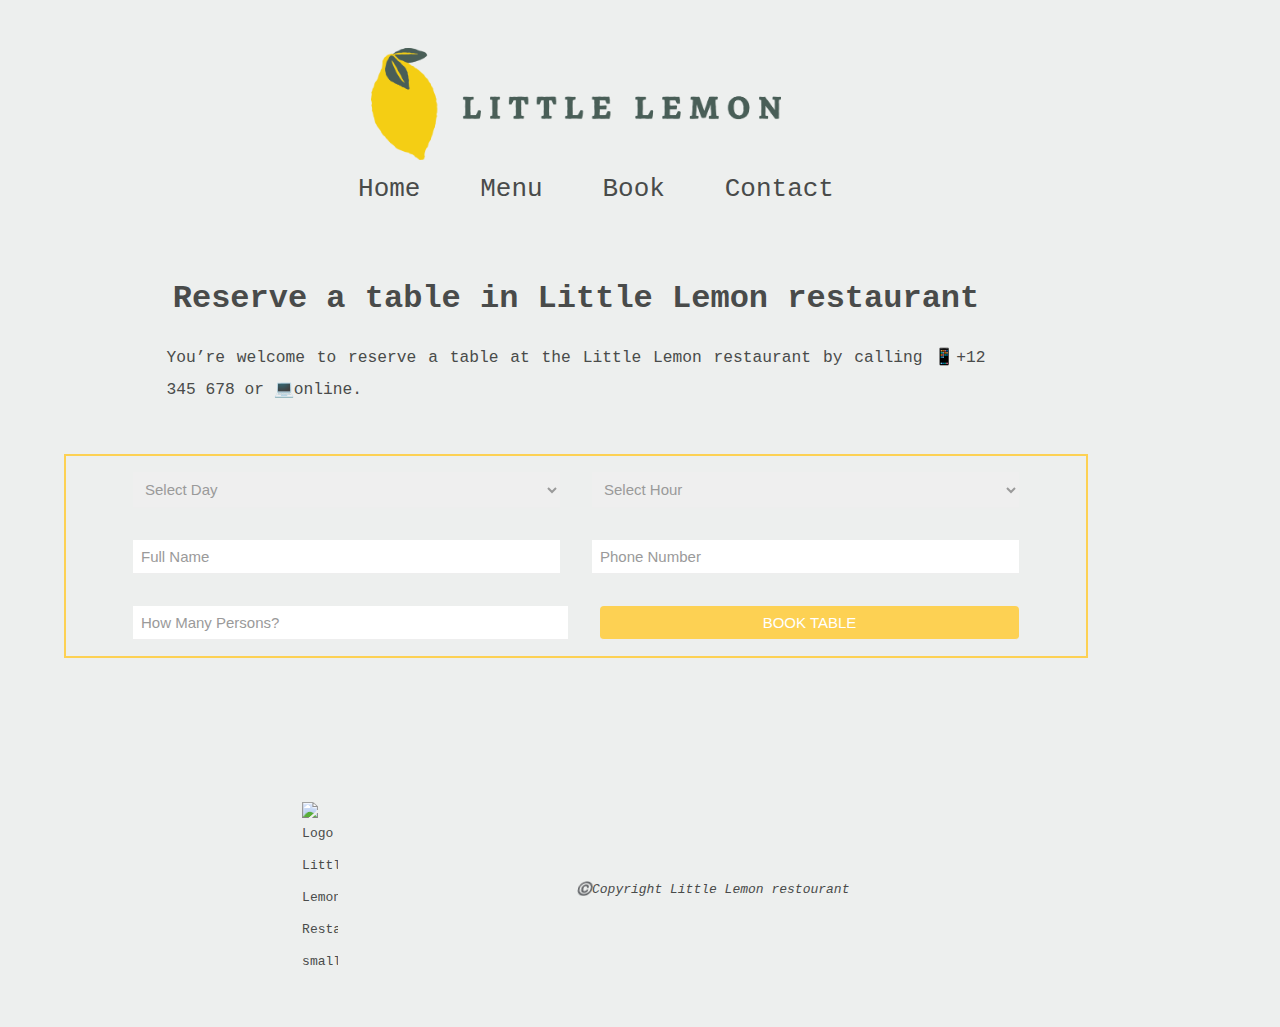
==== book.html @ 5926ecf7 "Initial commit" ====
<!DOCTYPE html>
<html lang="en">

<head>
    <meta charset="UTF-8">
    <meta http-equiv="X-UA-Compatible" content="IE=edge">
    <meta name="viewport" content="width=device-width, initial-scale=1.0">
    <meta property="og:title" content="Little Lemon restaurant">
    <meta property="og:type" content="website">
    <meta property="og:image" content="menu-icons.png">
    <meta property="og:url" content="https://littlelemon">
    <meta name="description" content="Reserve a table Ttoday.">
    <meta property="og:locale" content="en_US">
    <meta property="og:site_name" content="Little Lemon restaurant reservation">
    <link rel="stylesheet" href="./style/index.css">
    <title>Little Lemon reservation</title>
</head>

<body>
    <header>
        <img src="images/logo1.png" alt="Logo Little Lemon Restaurant">
    </header>
    <nav>
        <ul>
            <li><a href="./index.html">Home</a> </li>
            <li><a href="./menu.html">Menu</a></li>
            <li><a href="./book.html">Book</a></li>
            <li><a href="./contact.html">Contact</a></li>
        </ul>
    </nav>
    <main>
        <section>
            <article>
                <h2>
                    Reserve a table in Little Lemon restaurant
                </h2>
                <p class="desc">
                    You’re welcome to reserve a table at the Little Lemon restaurant by calling 📱+12 345 678 or
                    💻online.
                </p>
                <form>
                    <div class="form-row">
                        <select name="days">
                            <option value="day-select">Select Day</option>
                            <option value="sunday">Sunday</option>
                            <option value="monday">Monday</option>
                            <option value="tuesday">Tuesday</option>
                            <option value="wednesday">Wednesday</option>
                            <option value="thursday">Thursday</option>
                            <option value="friday">Friday</option>
                            <option value="saturday">Saturday</option>
                        </select>

                        <select name="hours">
                            <option value="hour-select">Select Hour</option>
                            <option value="10">10: 00</option>
                            <option value="10">12: 00</option>
                            <option value="10">14: 00</option>
                            <option value="10">16: 00</option>
                            <option value="10">18: 00</option>
                            <option value="10">20: 00</option>
                            <option value="10">22: 00</option>
                        </select>
                    </div>

                    <div class="form-row">
                        <input type="text" placeholder="Full Name">
                        <input type="text" placeholder="Phone Number">
                    </div>

                    <div class="form-row">
                        <input type="number" placeholder="How Many Persons?" min="1">
                        <input type="submit" value="BOOK TABLE">
                    </div>
                </form>
            </article>
        </section>
    </main>
    <footer>
        <div>
            <img src="./images/logo.png" alt="Logo Little Lemon Restaurant small">
        </div>
        <div>
            <p class="copyright"> ©️Copyright Little Lemon restourant</p>
        </div>
    </footer>

</body>

</html>
---- style/index.css ----
body{
    background-color: #edefee;
    margin: 3rem 5%;
    font-family: monospace;
    color: #494b4a;
    max-width: 80%;
    line-height: 2rem;
}
.wrapper {
    height: 10vh;
    display: grid;
    place-items: center;
  }
  
  .typing-demo {
    width: 51ch;
    animation: typing 5s steps(51), blink .5s step-end infinite alternate;
    white-space: nowrap;
    overflow: hidden;
    border-right: 3px solid;
    font-family: monospace;
    font-size: 2em;
    
  }
  
  @keyframes typing {
    from {
      width: 0
    }
  }
      
  @keyframes blink {
    50% {
      border-color: transparent
    }
  }

header > img{
    display: block;
    margin: 0 auto;
    width: 40%;
}
nav{
    margin-bottom: 3rem;
}
nav ul {
    list-style: none;
    text-align: center;
}
nav li{
    display: inline-block;
    font-size: 2em;
}
li a{
    text-decoration: none;
    width: 2%;
    padding: 1em;
    color: #494b4a;
    transition: 1s linear;
}
a:hover{
    color: #fdd153;
}
section{
    display: flex;
}
article{
    flex: 1;
}
.banner{
    display: block;
    margin: 0 auto;
    width: 100%;
}
.main-desc{
    text-align: justify;
    font-size: 1.5em;
}
p .first-letter{
    color: #fdd153;
    font-weight: bold;
    font-size: larger;
}
h2{
    font-size: 2rem;
    text-align: center;
}
h3{
    font-size: 1.5rem;
    text-align: center;
}
.detalization{
    display: block;
    width: 80%;
    margin: 0 auto;
}
.desc{
    font-size: 1.25em;
    text-align: justify;
    width: 80%;
    margin: 1em auto;
}

.download-menu{
    display: flex;
    flex-direction: column;
    align-items: center;
    margin-top: 3rem;

}
.download-menu a,
p a{
    text-decoration: none;
    color: #494b4a;
    transition: 1s linear;
    font-size: 1.25rem;
    line-height: 2.5rem;
}
.download-menu a:hover{
    color: #fdd153;
}
form{
    margin: 3rem 0 5rem 0;
    border: solid 2px #fdd153;
}
.form-row{
    display: flex;
    width: 90%;
    margin: 0 auto;
}
form select, form input{
    display: block;
    width: 100%;
    margin: 1rem;
    padding: 0.5rem;
    font-size: 15px;
    outline: none;
    border: none;
    border-bottom: 1px solid #eee;
    font-weight: 300;
}
form input[type = text], form input[type = number], form input::placeholder, select{
    color: #9a9a9a;
}
form input[type = submit]{
    color: #fff;
    background: #fdd153;
    padding: 0.5em 0;
    border-radius: 4px;
    cursor: pointer;
    transition: 1s linear;
   
}
form input[type = submit]:hover{
    opacity: 0.9;
    color: #fdd153;
    background-color: #fff;
}
.contact{
    text-align: center;
    font-size: 1rem;
}
.gps{
    display: block;
    width: 70%;
    margin: 0 auto;
}
footer{
    display: flex;
    margin-top: 4rem;
}
footer div{
    flex: 1;
    align-self: center;
}
footer img{
    width: 7%;
    display: block;
    margin: 0 auto;
}
footer .copyright{
   text-align: start;
   font-style: italic;
}
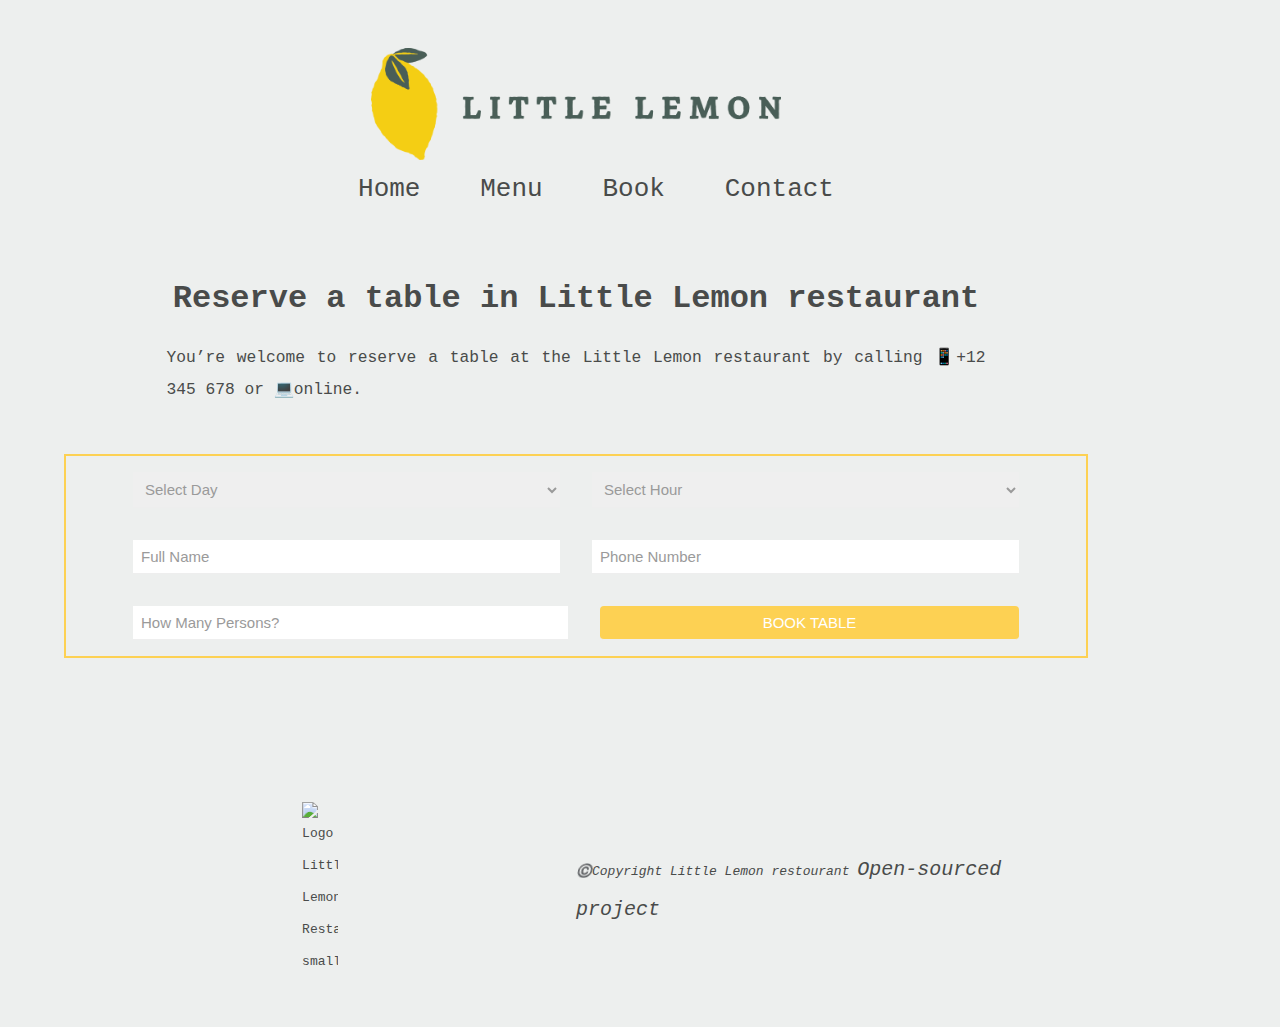
==== commit 76621ff9: "Added GIT link" ====
--- a/book.html
+++ b/book.html
@@ -81,7 +81,8 @@
             <img src="./images/logo.png" alt="Logo Little Lemon Restaurant small">
         </div>
         <div>
-            <p class="copyright"> ©️Copyright Little Lemon restourant</p>
+            <p class="copyright"> ©️Copyright Little Lemon restourant <a
+                    href="https://github.com/IraPolchanin/LittleLemon">Open-sourced project</a></p>
         </div>
     </footer>
 
